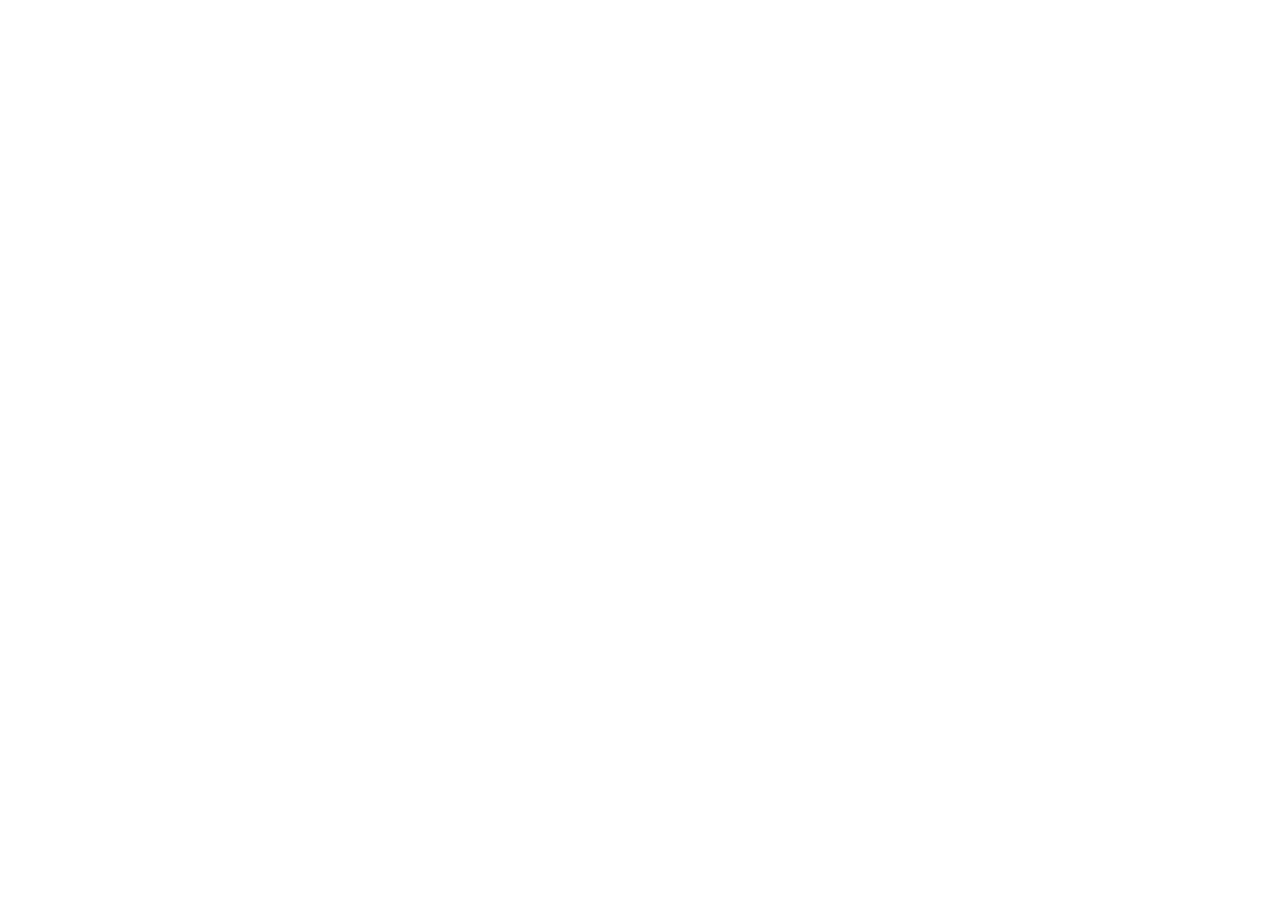
==== index.html @ 7eb5f29b "chore: html initial setup" ====
<!doctype html>
<html lang="pt-br">
  <head>
    <meta charset="UTF-8" />
    <meta name="viewport" content="width=device-width, initial-scale=1.0" />
    <title>HTML Básico</title>
  </head>
  <body>
    <header>

    </header>
    
    <main>

    </main>

    <footer>

    </footer>

  </body>
</html>
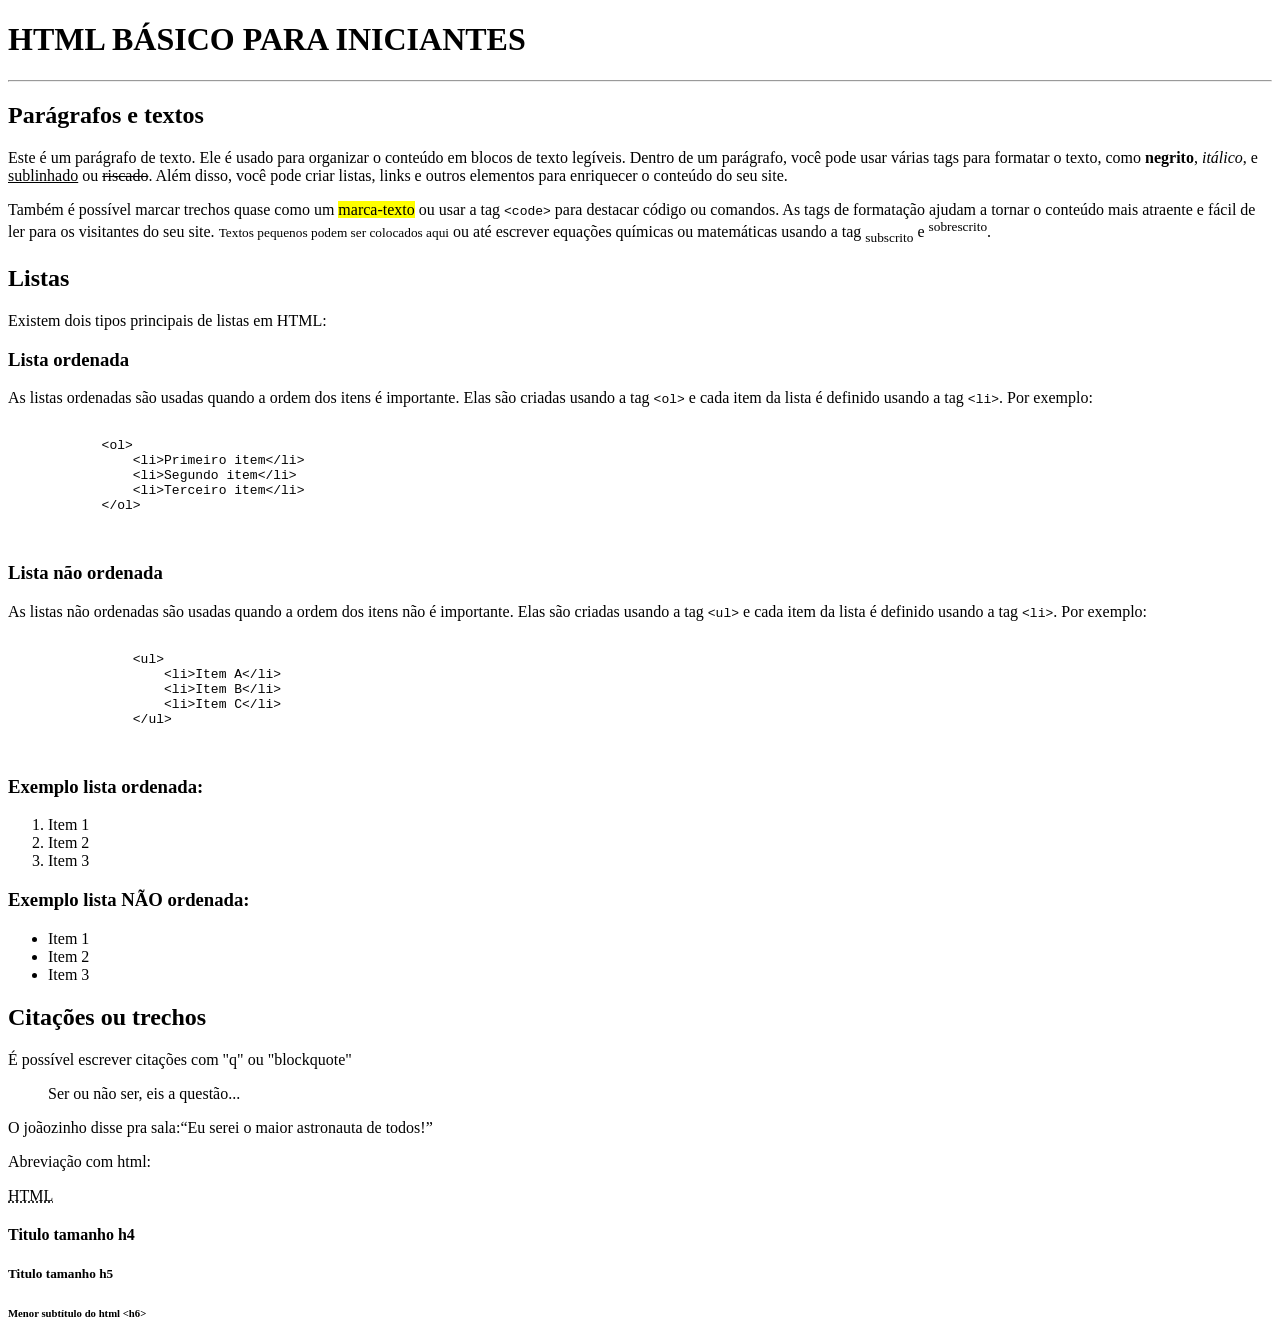
==== commit b10535f0: "feat: estruturação da página html com explicação dos comandos básicos para estudo" ====
--- a/index.html
+++ b/index.html
@@ -7,16 +7,91 @@
   </head>
   <body>
     <header>
+      <h1>HTML BÁSICO PARA INICIANTES</h1>
+    </header>
+    <hr />
+    <main>
+      <h2>Parágrafos e textos</h2>
+      <p>
+        Este é um parágrafo de texto. Ele é usado para organizar o conteúdo em
+        blocos de texto legíveis. Dentro de um parágrafo, você pode usar várias
+        tags para formatar o texto, como <strong>negrito</strong>,
+        <em>itálico</em>, e <u>sublinhado</u> ou <del>riscado</del>. Além disso,
+        você pode criar listas, links e outros elementos para enriquecer o
+        conteúdo do seu site.
+      </p>
 
-    </header>
-    
-    <main>
+      <p>
+        Também é possível marcar trechos quase como um
+        <mark>marca-texto</mark> ou usar a tag <code>&lt;code&gt;</code> para
+        destacar código ou comandos. As tags de formatação ajudam a tornar o
+        conteúdo mais atraente e fácil de ler para os visitantes do seu site.
+        <small>Textos pequenos podem ser colocados aqui</small> ou até escrever
+        equações químicas ou matemáticas usando a tag <sub>subscrito</sub> e
+        <sup>sobrescrito</sup>.
+      </p>
 
+      <h2>Listas</h2>
+      <p>Existem dois tipos principais de listas em HTML:</p>
+      <h3>Lista ordenada</h3>
+      <p>
+        As listas ordenadas são usadas quando a ordem dos itens é importante.
+        Elas são criadas usando a tag <code>&lt;ol&gt;</code> e cada item da
+        lista é definido usando a tag <code>&lt;li&gt;</code>. Por exemplo:
+      </p>
+      <pre>
+          <code>
+            &lt;ol&gt;
+                &lt;li&gt;Primeiro item&lt;/li&gt;
+                &lt;li&gt;Segundo item&lt;/li&gt;
+                &lt;li&gt;Terceiro item&lt;/li&gt;
+            &lt;/ol&gt;
+          </code>
+        </pre>
+      <h3>Lista não ordenada</h3>
+      <p>
+        As listas não ordenadas são usadas quando a ordem dos itens não é
+        importante. Elas são criadas usando a tag <code>&lt;ul&gt;</code> e cada
+        item da lista é definido usando a tag <code>&lt;li&gt;</code>. Por
+        exemplo:
+      </p>
+      <pre>
+            <code>
+                &lt;ul&gt;
+                    &lt;li&gt;Item A&lt;/li&gt;
+                    &lt;li&gt;Item B&lt;/li&gt;
+                    &lt;li&gt;Item C&lt;/li&gt;
+                &lt;/ul&gt;
+            </code>
+        </pre>
+      <h3>Exemplo lista ordenada:</h3>
+      <ol>
+        <li>Item 1</li>
+        <li>Item 2</li>
+        <li>Item 3</li>
+      </ol>
+      <h3>Exemplo lista NÃO ordenada:</h3>
+      <ul>
+        <li>Item 1</li>
+        <li>Item 2</li>
+        <li>Item 3</li>
+      </ul>
+      <h2>Citações ou trechos</h2>
+      <p>É possível escrever citações com "q" ou "blockquote"</p>
+      <blockquote>Ser ou não ser, eis a questão...</blockquote>
+      <p>
+        O joãozinho disse pra sala:<q>Eu serei o maior astronauta de todos!</q>
+      </p>
+
+      <p>Abreviação com html:</p>
+      <abbr title="HyperText Markup Language">HTML</abbr>
+
+      <h4>Titulo tamanho h4</h4>
+      <h5>Titulo tamanho h5</h5>
     </main>
 
     <footer>
-
+      <h6>Menor subtítulo do html &lt;h6&gt;</h6>
     </footer>
-
   </body>
 </html>
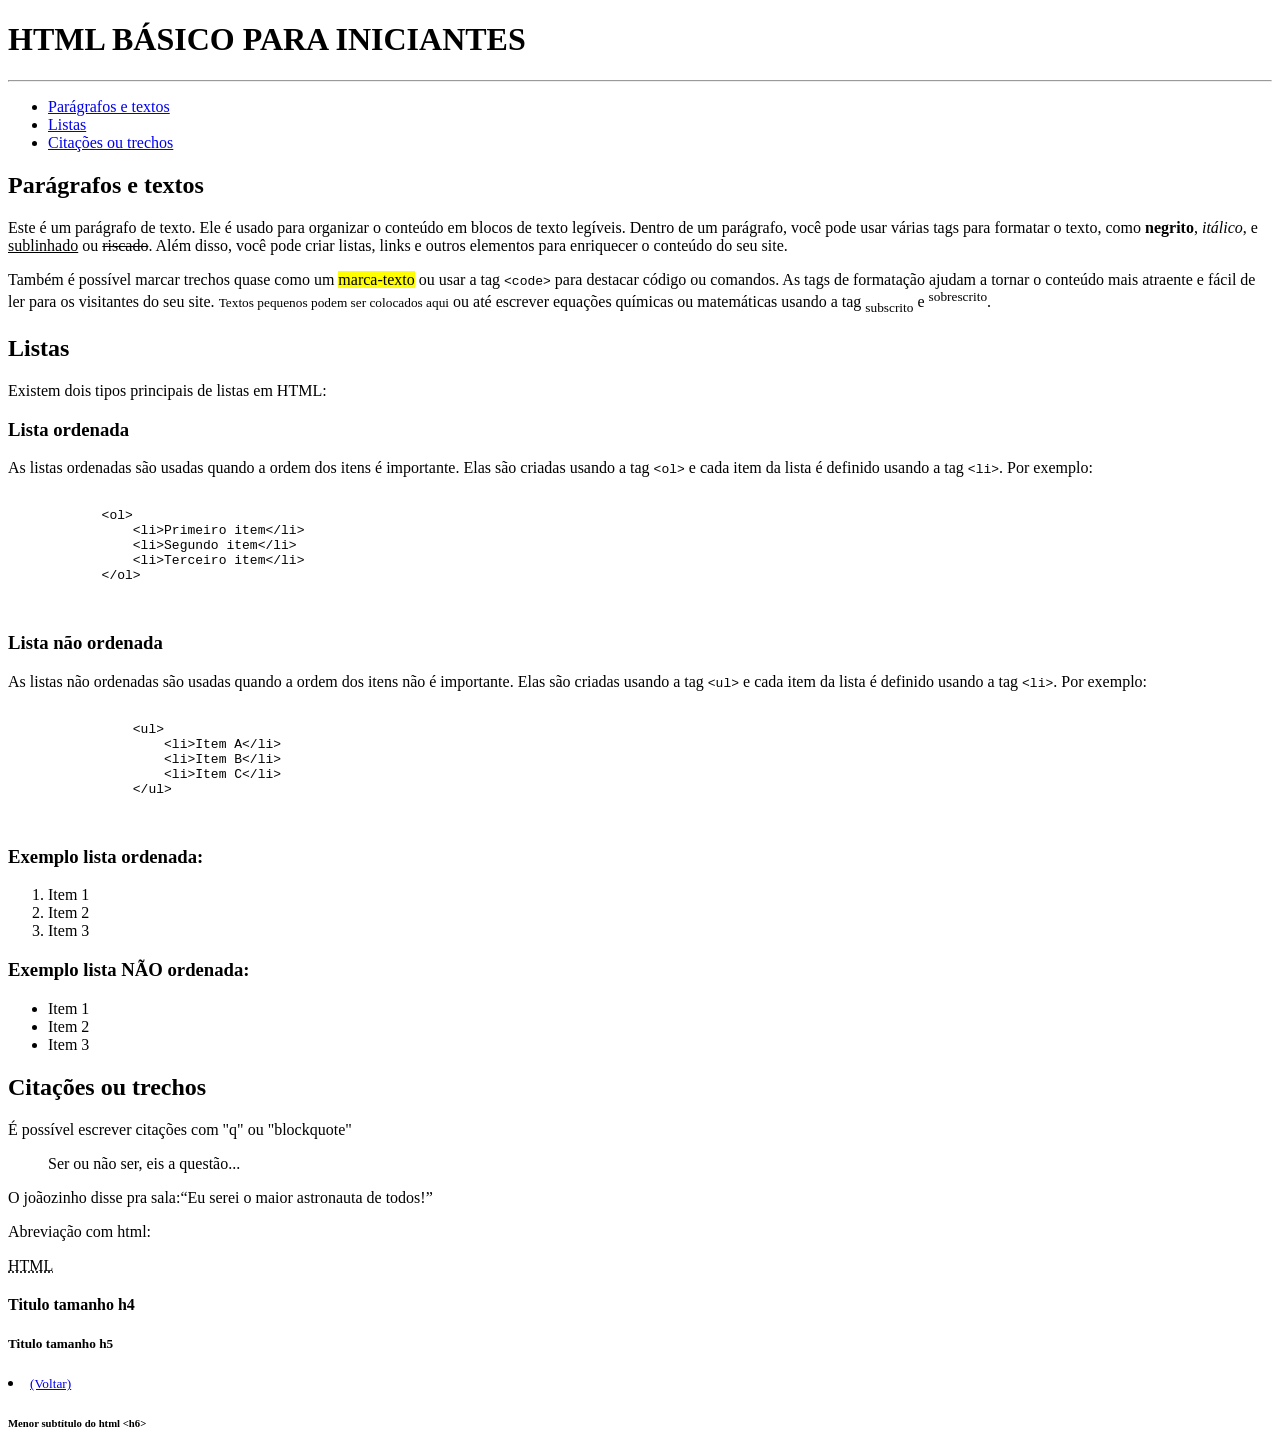
==== commit 803dfebb: "feat: links implementados para as seções h2" ====
--- a/index.html
+++ b/index.html
@@ -7,11 +7,18 @@
   </head>
   <body>
     <header>
-      <h1>HTML BÁSICO PARA INICIANTES</h1>
+      <h1 id="cabecalho">HTML BÁSICO PARA INICIANTES</h1>
     </header>
     <hr />
+    <nav>
+      <ul>
+        <li><a href="#paragrafos">Parágrafos e textos</a></li>
+        <li><a href="#listas">Listas</a></li>
+        <li><a href="#citacoes">Citações ou trechos</a></li>
+      </ul>
+    </nav>
     <main>
-      <h2>Parágrafos e textos</h2>
+      <h2 id="paragrafos">Parágrafos e textos</h2>
       <p>
         Este é um parágrafo de texto. Ele é usado para organizar o conteúdo em
         blocos de texto legíveis. Dentro de um parágrafo, você pode usar várias
@@ -31,7 +38,7 @@
         <sup>sobrescrito</sup>.
       </p>
 
-      <h2>Listas</h2>
+      <h2 id="listas">Listas</h2>
       <p>Existem dois tipos principais de listas em HTML:</p>
       <h3>Lista ordenada</h3>
       <p>
@@ -76,7 +83,7 @@
         <li>Item 2</li>
         <li>Item 3</li>
       </ul>
-      <h2>Citações ou trechos</h2>
+      <h2 id="citacoes">Citações ou trechos</h2>
       <p>É possível escrever citações com "q" ou "blockquote"</p>
       <blockquote>Ser ou não ser, eis a questão...</blockquote>
       <p>
@@ -88,6 +95,9 @@
 
       <h4>Titulo tamanho h4</h4>
       <h5>Titulo tamanho h5</h5>
+      <li>
+        <a href="#cabecalho"><small>(Voltar)</small></a>
+      </li>
     </main>
 
     <footer>
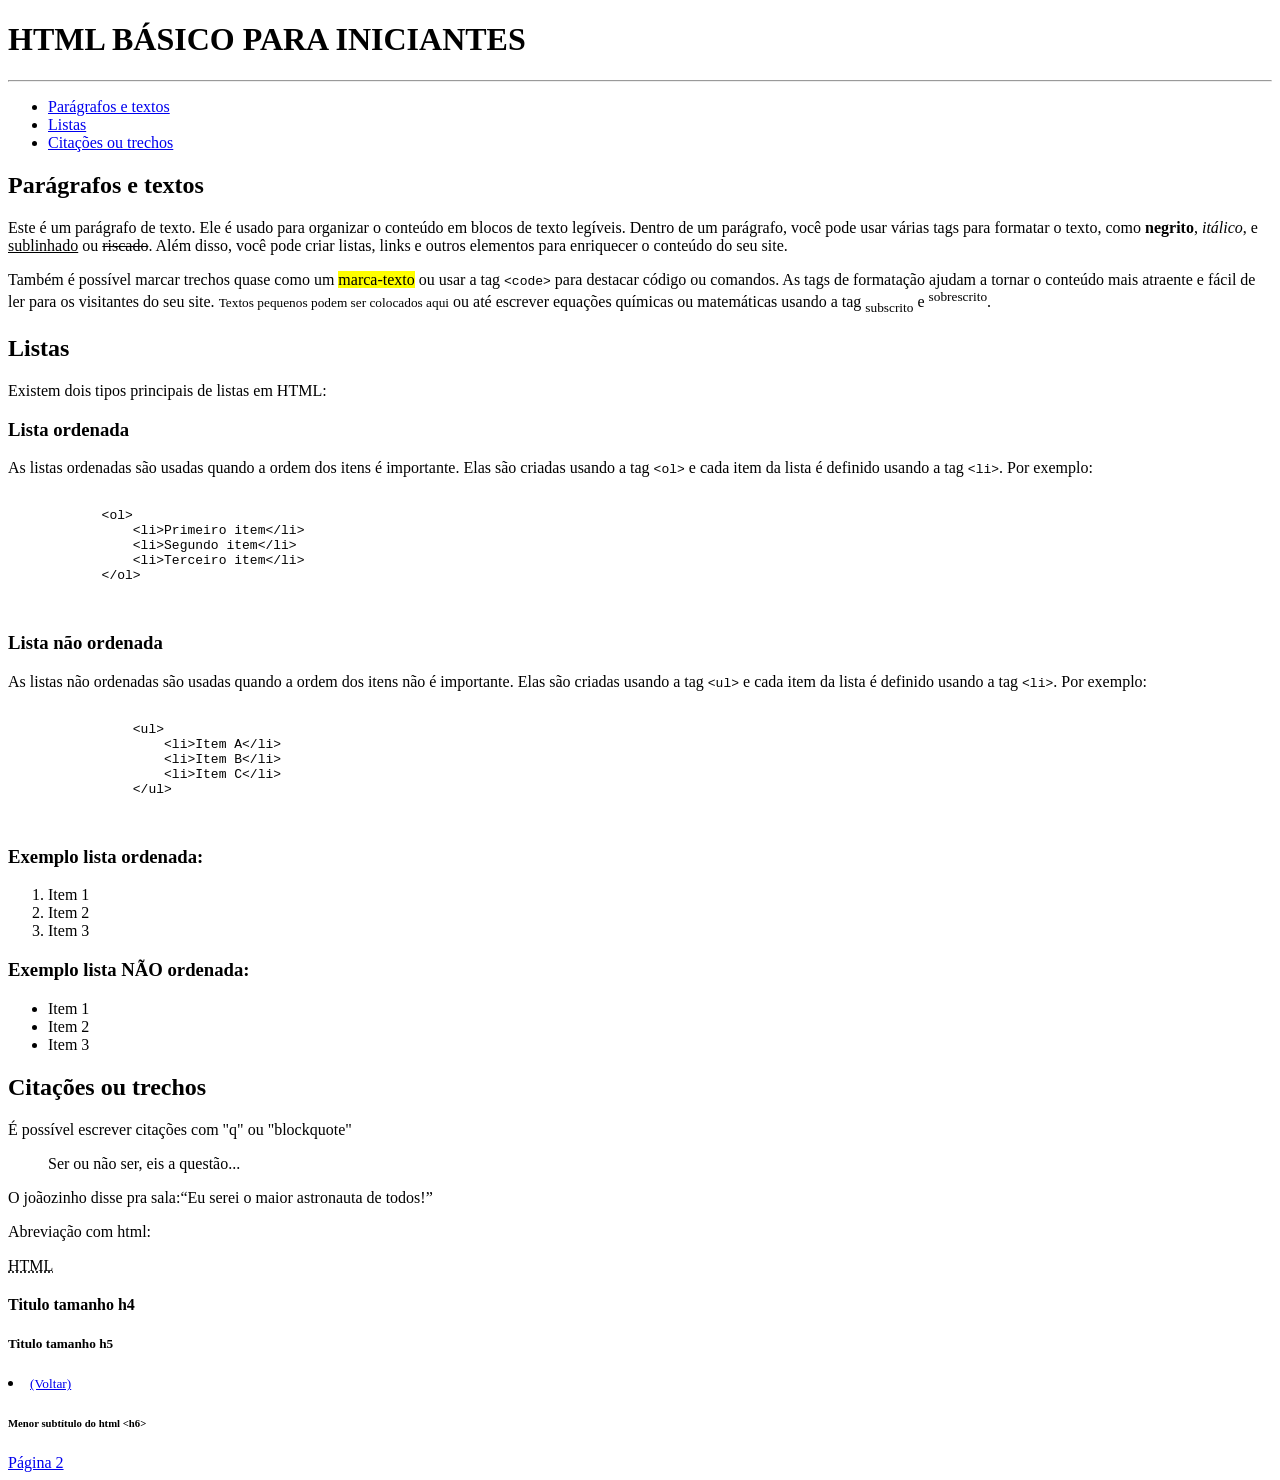
==== commit 84164471: "feat: add wiki page with basic css" ====
--- a/index.html
+++ b/index.html
@@ -102,6 +102,7 @@
 
     <footer>
       <h6>Menor subtítulo do html &lt;h6&gt;</h6>
+      <a href="wikipedia.html">Página 2</a>
     </footer>
   </body>
 </html>
